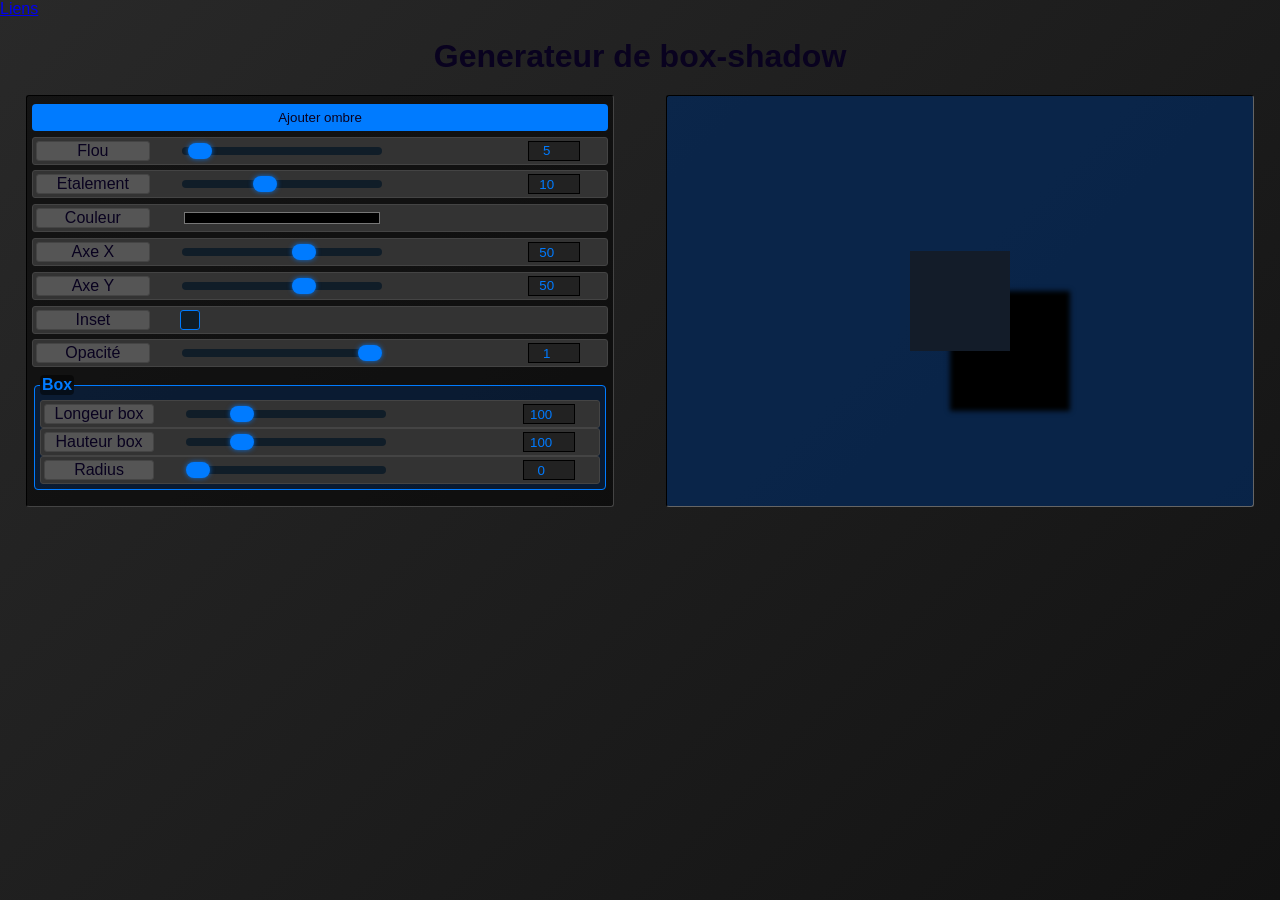
==== boxShadow/boxShadow.html @ a65d0218 "Add files via upload" ====
<!DOCTYPE html>
<html lang="fr">
<head>
    <meta charset="UTF-8">
    <link rel="icon" href="box.svg"/>
    <meta name="viewport" content="width=device-width, initial-scale=1.0">
    <link rel="stylesheet" href="../link.css"/>
    <link rel="stylesheet" href="boxShadow.css"/>
    <!-- <script src="boxShadow.js">defer</script> -->
    <title>Generateur de box-shadow</title>
</head>
<body>
    <a href="../index.html" class="lien"> Liens</a>
    <main>
        <h1>Generateur de box-shadow</h1>
        <div class="weapper">
            <section class="attribut">
                <button class="btn">Ajouter ombre</button>
                <div>
                    <label for="blur">Flou</label>
                    <input type="range" class="num-result" id="blur" name="blur" min="0" max="150" value="5" step="1" data-input="blurNum"/>
                    <!-- <span class="range-result" data-input="blur"></span> -->
                    <input type="number" id="blurNum" class="range-result" name="blurNum" min="0" max="150" step="1" data-input="blur" >
                </div>
                <div>
                    <label for="spread">Etalement</label>
                    <input type="range" class="num-result" id="spread" name="spread" min="-50" max="100" value="10" step="1" data-input="spreadNum"/>
                    <!-- <span class="range-result" data-input="spread"></span> -->
                    <input type="number" id="spreadNum" class="range-result" name="spreadNum" min="-50" max="100" step="1" data-input="spread" >
                </div>
                <div>
                    <label for="colorShadow">Couleur</label>
                    <input type="color" id="colorShadow" name="colorShadow" value="#000000" />
                </div>
                <div>
                    <label for="axe-X">Axe X</label>
                    <input type="range" class="num-result" id="axe-X" name="axe-X" min="-200" max="200" value="50" step="1" data-input="axe-XNum" />
                    <!-- <span class="range-result" data-input="width"></span> -->
                    <input type="number" id="axe-XNum" class="range-result" name="axe-XNum" min="-200" max="200" step="1" data-input="axe-X" >
                </div>
                <div>
                    <label for="axe-Y">Axe Y</label>
                    <input type="range" class="num-result" id="axe-Y" name="axe-Y" min="-200" max="200" value="50" step="1" data-input="axe-YNum" />
                    <!-- <span class="range-result" data-input="height"></span> -->
                    <input type="number" id="axe-YNum" class="range-result" name="axe-YNum" min="-200" max="200" step="1" data-input="axe-Y" >
                </div>
                <div>
                    <label for="inset">Inset</label>
                    <input type="checkbox" value="" name="inset" id="inset">
                </div>
                <div>
                    <label for="opacity">Opacité</label>
                    <input type="range" class="num-result" id="opacity" name="opacity" min="0.1" max="1" value="1" step="0.01" data-input="opacityNum" />
                    <!-- <span class="range-result" data-input="opacity"></span> -->
                    <input type="number" id="opacityNum" class="range-result" name="opacityNum" min="0.1" max="1" step="0.01" data-input="opacity" >
                </div>
                <fieldset>
                    <legend>Box</legend>
                    <div>
                        <label for="widthBox">Longeur box</label>
                        <input type="range" class="num-result" id="widthBox" name="widthBox" min="0" max="400" value="100" step="1" data-input="widthBoxNum"/>
                        <!-- <span class="range-result" data-input="widthBox"></span> -->
                        <input type="number" id="widthBoxNum" class="range-result" name="widthBoxNum" min="0" max="400" step="1" data-input="widthBox" >
                    </div>
                    <div>
                        <label for="heightBox">Hauteur box</label>
                        <input type="range" class="num-result" id="heightBox" name="heightBox" min="0" max="400" value="100" step="1" data-input="heightBoxNum"/>
                        <!-- <span class="range-result" data-input="heightBox"></span> -->
                        <input type="number" id="heightBoxNum" class="range-result" name="heightBoxNum" min="0"  max="400" step="1" data-input="heightBox">
                    </div>
                    <div>
                        <label for="borderRadius">Radius</label>
                        <input type="range" class="num-result" id="borderRadius" name="borderRadius" min="0" max="200" value="0" step="1" data-input="borderRadiusNum"/>
                        <!-- <span class="range-result" data-input="borderRadius"></span> -->
                        <input type="number" id="borderRadiusNum" class="range-result" name="borderRadiusNum" min="0" max="200" step="1" data-input="borderRadius" >
                    </div>
                </fieldset>
                
                <article id="previousShadowsContainer"></article>               
            </section>
            <section class="zoneBox">
                <div class="box" id="shadowPreview"></div>                    
                <!-- <button id="copyButton" class="btn">Copier dans le presse-papier</button> -->
            </section>
        </div>
    </main>
    <script type="text/javascript">
        function downloadJSAtOnload() {
            var element = document.createElement("script");
            element.src = "boxShadow.js";
            document.body.appendChild(element);
        }
        if (window.addEventListener)
            window.addEventListener("load", downloadJSAtOnload, false);
        else if (window.attachEvent)
            window.attachEvent("onload", downloadJSAtOnload);
        else window.onload = downloadJSAtOnload;
    </script>
</body>
</html>
---- boxShadow/boxShadow.css ----
* {
    margin: 0;
    padding: 0;
    /*border: inset 1px red;*/
}

body {
  background: linear-gradient(135deg, #292929, #121212);
  background-attachment: fixed;
    font-family: 'Arial', sans-serif;
    font-size: 16px;
    color: #09021f;
}

/*input:hover{transform: scale(1.1);}*/

h1{
    
    text-align: center;
    font-family: Verdana, Geneva, Tahoma, sans-serif;
    margin-top: 20px;
    margin-bottom: 20px;
}

.attribut div {
    display: grid;
    grid-template-columns: 1.5fr 1fr 1fr 1fr 1fr 1fr;
    /*grid-template-rows: 1fr;*/
    border-radius: 3px;
    border: 1px solid #444; /* Couleur de bordure assombrie */
    background-color: #333; /* Couleur de fond assombrie */
    column-gap: 15px;
    padding: 3px;

}

section div label{
    text-align: center ;
    margin-top: auto;
    margin-bottom: auto;
    grid-column: 1;
    border-radius: 3px;
    border: 1px solid #444; /* Couleur de bordure assombrie */
    background-color: #555; /* Couleur de fond assombrie */
    min-width: 90px;
}
    

.num-result{
    grid-column: 2/6;
    align-items: center;
    margin-right: 10%;
    margin-left: 5%;
    max-width: 200px;
}

.range-result {
  grid-column: 6;
  border: 1px solid black;
  min-width: 40px;
  max-width: 50px;
  /*padding: 6px; /* Ajout d'un padding pour l'espace interne */
  text-align: center; /* Centrer le contenu horizontalement */
  background-color: #222;
  color: #007bff;
  font-family: 'Arial', sans-serif;
  /*font-size: 16px;*/
}

#colorShadow{height: 20px;
grid-column: 2/6;
margin-left: 5%;
margin-right: 10%;
align-items: center;
width: auto;
max-width: 200px;
border: none;
background: none;
cursor: pointer;
}


.weapper{
    display: flex;
    flex-direction: row;
    justify-content: space-around;
    flex-wrap: wrap-reverse;
}

.attribut{
    display: grid;
   /* height: 400px;*/
    width: 45%;
    border: inset 1px #444; /* Couleur de bordure assombrie */
    border-radius: 3px;
    padding: 5px;
    min-width: 300px;
    row-gap: auto;
    align-items: center;
    background-color: rgba(0, 0, 0, 0.5);
}

.zoneBox{
    padding: 5px;
    /*height: 400px;*/
    min-height: 400px;
    width: 45%;
    min-width: 300px;
    border: inset 1px #111; /* Couleur de bordure sombre */
    border-radius: 3px;
    background-color: rgba(5, 39, 84, 0.8); /* Couleur de fond bleue sombre légèrement transparente */
    display: grid;
    justify-content: center;
    align-items: center;
   /* z-index: -1;*/
    overflow: hidden;
}

.box{
    display: block;
    height: 100px;
    width: 100px;
    background-color: rgba(19, 28, 41); /* Couleur de fond bleue sombre légèrement transparente */
   /* z-index: -1;*/
}
    
/* Style pour les fieldsets */
fieldset {
  border: 1px solid #007bff; /* Bordure avec la couleur bleue futuriste */
  border-radius: 4px;
  margin: 2px;
  padding: 5px;
  background-color: rgba(5, 39, 84, 0.5); /* Couleur de fond assombrie avec transparence */
}

legend {
  font-weight: bold;
  color: #007bff; /* Couleur bleue futuriste */
  background-color: rgba(0, 0, 0, 0.5); /* Couleur de fond assombrie avec transparence */
  padding: 1px 2px;
  border-radius: 4px;
}

input[type="range"] {
    -webkit-appearance: none;
    appearance: none;
    background: transparent;
    cursor: pointer;
  }
  
  /* Removes default focus */
  input[type="range"]:focus {
    outline: none;
  }
  
  /******** Chrome, Safari, Opera and Edge Chromium styles ********/
  /* Slider track */
input[type="range"]::-webkit-slider-runnable-track {
  background-color: #101d28;
  border-radius: 2rem;
  height: 0.5rem;
}

/* Slider thumb */
input[type="range"]::-webkit-slider-thumb {
  -webkit-appearance: none;
  appearance: none;
  margin-top: -4px;
  background-color: #007bff;
  border-radius: 1rem;
  height: 1rem;
  width: 1.5rem;
  box-shadow: 0 0 5px rgba(0, 123, 255, 0.8);
}

input[type="range"]:focus::-webkit-slider-thumb {
  outline: 3px solid rgba(0, 123, 255, 0.8);
  outline-offset: 0.125rem;
}

input[type="range"]:hover::-webkit-slider-thumb {
  background-color: #0056b3;
}

  /* Checkbox styles */
input[type="checkbox"] {
  -webkit-appearance: none;
  appearance: none;
  width: 20px;
  height: 20px;
  background-color: #101d28;
  border: 1px solid #007bff;
  border-radius: 3px;
  position: relative;
  cursor: pointer;
  margin-left: 15px;
}

input[type="checkbox"]:hover {border: 1px solid #0056b3;}
input[type="checkbox"]:hover::before {background-color: #0056b3;}

/* Custom checkbox thumb */
input[type="checkbox"]::before {
  content: "";
  position: absolute;
  top: 50%;
  left: 50%;
  transform: translate(-50%, -50%);
  width: 10px;
  height: 10px;
  background-color: #007bff;
  border-radius: 50%;
  opacity: 0;
  transition: all 0.3s;
}

/* Checked state */
input[type="checkbox"]:checked::before {
  opacity: 1;
}

/* Focus style */
input[type="checkbox"]:focus {
  outline: none;
  box-shadow: 0 0 5px rgba(15, 138, 175, 0.5);
}

/* Style futuriste pour les éléments créés */

#previousShadowsContainer{
display: flex;
justify-content: flex-start;
flex-direction: row;
flex-wrap: wrap;
width: fit-content;

}

.shadow-item {
    display: flex;
    align-items: center;
    justify-content: left;
    padding: none;
    margin: 1px;
    background-color: #222;
    border-radius: 8px;
    box-shadow: 0 4px 6px rgba(0, 0, 0, 0.1);
    color: #09021f;
    font-family: 'Arial', sans-serif;
    font-size: 12px;width: 130px;
}

.shadow-item button {
    /*background-color: #007bff;
    color: #09021f;
    border: none;
    border-radius: 4px;*/
    padding: 2px 2px;
    font-size: 12px;/*
    cursor: pointer;
    transition: background-color 0.3s ease;*/
}

/*.shadow-item button:hover {
    background-color: #0056b3;
}*/

/* Style pour le bouton "Ajouter ombre" */
.btn {
  background-color: #007bff;
  color: #09021f;
  border: none;
  border-radius: 4px;
  padding: 6px 12px;
  cursor: pointer;
  transition: background-color 0.3s ease;
}

.btn:hover {
  background-color: #0056b3;
}

/*#textCodeShadow{
z-index: 1;
width: 80px;
height: auto;
overflow-wrap: normal;
}*/
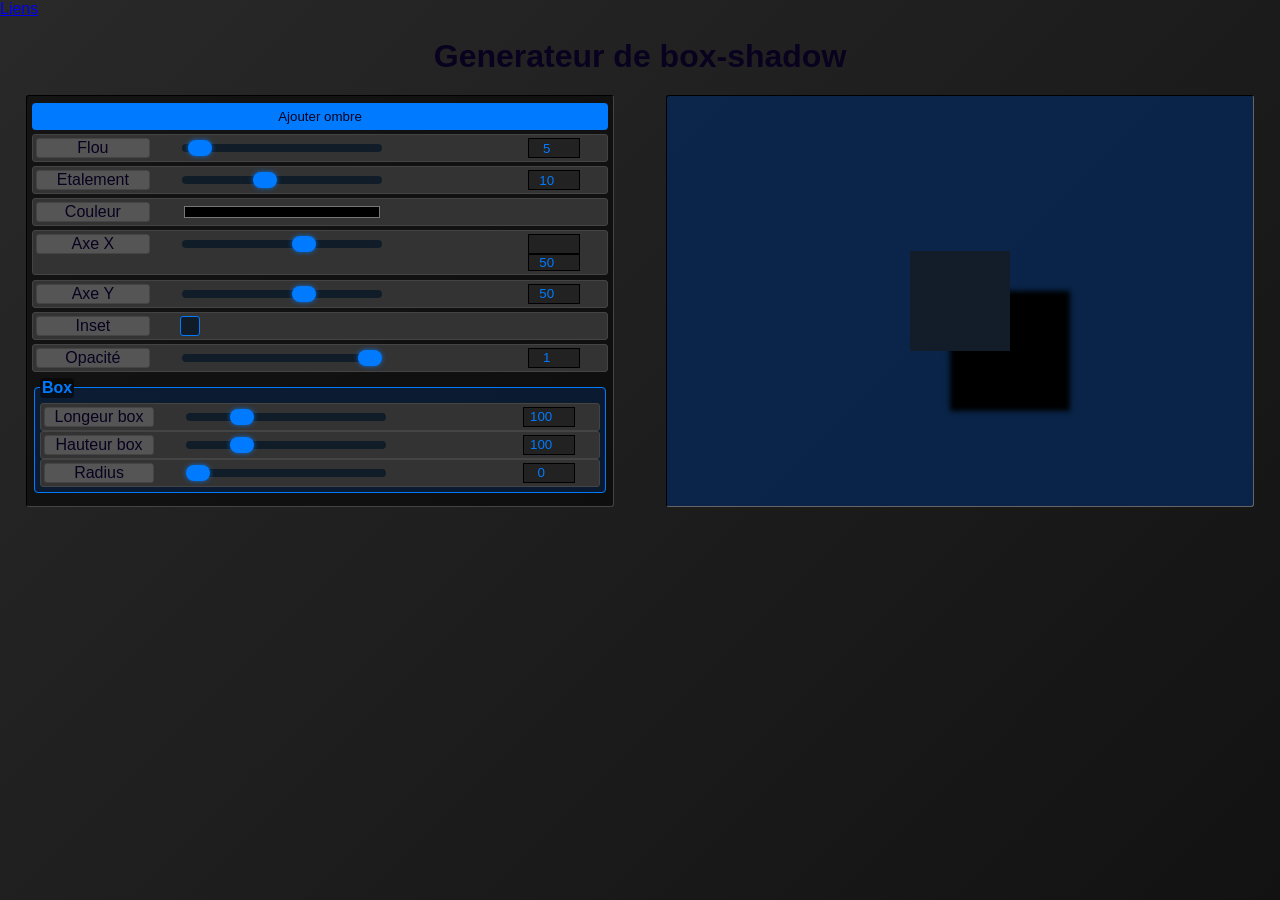
==== commit 82943ff0: "Update boxShadow.html" ====
--- a/boxShadow/boxShadow.html
+++ b/boxShadow/boxShadow.html
@@ -1,100 +1,257 @@
 <!DOCTYPE html>
 <html lang="fr">
-<head>
-    <meta charset="UTF-8">
-    <link rel="icon" href="box.svg"/>
-    <meta name="viewport" content="width=device-width, initial-scale=1.0">
-    <link rel="stylesheet" href="../link.css"/>
-    <link rel="stylesheet" href="boxShadow.css"/>
-    <!-- <script src="boxShadow.js">defer</script> -->
+  <head>
+    <meta charset="UTF-8" />
+    <link rel="icon" href="box.svg" />
+    <meta name="viewport" content="width=device-width, initial-scale=1.0" />
+    <link rel="stylesheet" href="../link.css" />
+    <link rel="stylesheet" href="boxShadow.css" />
+    <script src="boxShadow.js" defer></script>
     <title>Generateur de box-shadow</title>
-</head>
-<body>
+  </head>
+  <body>
     <a href="../index.html" class="lien"> Liens</a>
     <main>
-        <h1>Generateur de box-shadow</h1>
-        <div class="weapper">
-            <section class="attribut">
-                <button class="btn">Ajouter ombre</button>
-                <div>
-                    <label for="blur">Flou</label>
-                    <input type="range" class="num-result" id="blur" name="blur" min="0" max="150" value="5" step="1" data-input="blurNum"/>
-                    <!-- <span class="range-result" data-input="blur"></span> -->
-                    <input type="number" id="blurNum" class="range-result" name="blurNum" min="0" max="150" step="1" data-input="blur" >
-                </div>
-                <div>
-                    <label for="spread">Etalement</label>
-                    <input type="range" class="num-result" id="spread" name="spread" min="-50" max="100" value="10" step="1" data-input="spreadNum"/>
-                    <!-- <span class="range-result" data-input="spread"></span> -->
-                    <input type="number" id="spreadNum" class="range-result" name="spreadNum" min="-50" max="100" step="1" data-input="spread" >
-                </div>
-                <div>
-                    <label for="colorShadow">Couleur</label>
-                    <input type="color" id="colorShadow" name="colorShadow" value="#000000" />
-                </div>
-                <div>
-                    <label for="axe-X">Axe X</label>
-                    <input type="range" class="num-result" id="axe-X" name="axe-X" min="-200" max="200" value="50" step="1" data-input="axe-XNum" />
-                    <!-- <span class="range-result" data-input="width"></span> -->
-                    <input type="number" id="axe-XNum" class="range-result" name="axe-XNum" min="-200" max="200" step="1" data-input="axe-X" >
-                </div>
-                <div>
-                    <label for="axe-Y">Axe Y</label>
-                    <input type="range" class="num-result" id="axe-Y" name="axe-Y" min="-200" max="200" value="50" step="1" data-input="axe-YNum" />
-                    <!-- <span class="range-result" data-input="height"></span> -->
-                    <input type="number" id="axe-YNum" class="range-result" name="axe-YNum" min="-200" max="200" step="1" data-input="axe-Y" >
-                </div>
-                <div>
-                    <label for="inset">Inset</label>
-                    <input type="checkbox" value="" name="inset" id="inset">
-                </div>
-                <div>
-                    <label for="opacity">Opacité</label>
-                    <input type="range" class="num-result" id="opacity" name="opacity" min="0.1" max="1" value="1" step="0.01" data-input="opacityNum" />
-                    <!-- <span class="range-result" data-input="opacity"></span> -->
-                    <input type="number" id="opacityNum" class="range-result" name="opacityNum" min="0.1" max="1" step="0.01" data-input="opacity" >
-                </div>
-                <fieldset>
-                    <legend>Box</legend>
-                    <div>
-                        <label for="widthBox">Longeur box</label>
-                        <input type="range" class="num-result" id="widthBox" name="widthBox" min="0" max="400" value="100" step="1" data-input="widthBoxNum"/>
-                        <!-- <span class="range-result" data-input="widthBox"></span> -->
-                        <input type="number" id="widthBoxNum" class="range-result" name="widthBoxNum" min="0" max="400" step="1" data-input="widthBox" >
-                    </div>
-                    <div>
-                        <label for="heightBox">Hauteur box</label>
-                        <input type="range" class="num-result" id="heightBox" name="heightBox" min="0" max="400" value="100" step="1" data-input="heightBoxNum"/>
-                        <!-- <span class="range-result" data-input="heightBox"></span> -->
-                        <input type="number" id="heightBoxNum" class="range-result" name="heightBoxNum" min="0"  max="400" step="1" data-input="heightBox">
-                    </div>
-                    <div>
-                        <label for="borderRadius">Radius</label>
-                        <input type="range" class="num-result" id="borderRadius" name="borderRadius" min="0" max="200" value="0" step="1" data-input="borderRadiusNum"/>
-                        <!-- <span class="range-result" data-input="borderRadius"></span> -->
-                        <input type="number" id="borderRadiusNum" class="range-result" name="borderRadiusNum" min="0" max="200" step="1" data-input="borderRadius" >
-                    </div>
-                </fieldset>
-                
-                <article id="previousShadowsContainer"></article>               
-            </section>
-            <section class="zoneBox">
-                <div class="box" id="shadowPreview"></div>                    
-                <!-- <button id="copyButton" class="btn">Copier dans le presse-papier</button> -->
-            </section>
-        </div>
+      <h1>Generateur de box-shadow</h1>
+      <div class="weapper">
+        <section class="attribut">
+          <button class="btn">Ajouter ombre</button>
+          <div>
+            <label for="blur">Flou</label>
+            <input
+              type="range"
+              class="num-result"
+              id="blur"
+              name="blur"
+              min="0"
+              max="150"
+              value="5"
+              step="1"
+              data-input="blurNum"
+            />
+            <!-- <span class="range-result" data-input="blur"></span> -->
+            <input
+              type="number"
+              id="blurNum"
+              class="range-result"
+              name="blurNum"
+              min="0"
+              max="150"
+              step="1"
+              data-input="blur"
+            />
+          </div>
+          <div>
+            <label for="spread">Etalement</label>
+            <input
+              type="range"
+              class="num-result"
+              id="spread"
+              name="spread"
+              min="-50"
+              max="100"
+              value="10"
+              step="1"
+              data-input="spreadNum"
+            />
+            <!-- <span class="range-result" data-input="spread"></span> -->
+            <input
+              type="number"
+              id="spreadNum"
+              class="range-result"
+              name="spreadNum"
+              min="-50"
+              max="100"
+              step="1"
+              data-input="spread"
+            />
+          </div>
+          <div>
+            <label for="colorShadow">Couleur</label>
+            <input
+              type="color"
+              id="colorShadow"
+              name="colorShadow"
+              value="#000000"
+            />
+          </div>
+          <div>
+            <label for="axe-X">Axe X</label>
+            <input
+              type="range"
+              class="num-result"
+              id="axe-X"
+              name="axe-X"
+              min="-200"
+              max="200"
+              value="50"
+              step="1"
+              data-input="axe-XNum"
+            />
+            <span class="range-result" data-input="width"></span>
+            <input
+              type="number"
+              id="axe-XNum"
+              class="range-result"
+              name="axe-XNum"
+              min="-200"
+              max="200"
+              step="1"
+              data-input="axe-X"
+            />
+          </div>
+          <div>
+            <label for="axe-Y">Axe Y</label>
+            <input
+              type="range"
+              class="num-result"
+              id="axe-Y"
+              name="axe-Y"
+              min="-200"
+              max="200"
+              value="50"
+              step="1"
+              data-input="axe-YNum"
+            />
+            <!-- <span class="range-result" data-input="height"></span> -->
+            <input
+              type="number"
+              id="axe-YNum"
+              class="range-result"
+              name="axe-YNum"
+              min="-200"
+              max="200"
+              step="1"
+              data-input="axe-Y"
+            />
+          </div>
+          <div>
+            <label for="inset">Inset</label>
+            <input type="checkbox" value="" name="inset" id="inset" />
+          </div>
+          <div>
+            <label for="opacity">Opacité</label>
+            <input
+              type="range"
+              class="num-result"
+              id="opacity"
+              name="opacity"
+              min="0"
+              max="1"
+              value="1"
+              step="0.01"
+              data-input="opacityNum"
+            />
+            <!-- <span class="range-result" data-input="opacity"></span> -->
+            <input
+              type="number"
+              id="opacityNum"
+              class="range-result"
+              name="opacityNum"
+              min="0"
+              max="1"
+              step="0.01"
+              data-input="opacity"
+            />
+          </div>
+          <fieldset>
+            <legend>Box</legend>
+            <div>
+              <label for="widthBox">Longeur box</label>
+              <input
+                type="range"
+                class="num-result"
+                id="widthBox"
+                name="widthBox"
+                min="0"
+                max="400"
+                value="100"
+                step="1"
+                data-input="widthBoxNum"
+              />
+              <!-- <span class="range-result" data-input="widthBox"></span> -->
+              <input
+                type="number"
+                id="widthBoxNum"
+                class="range-result"
+                name="widthBoxNum"
+                min="0"
+                max="400"
+                step="1"
+                data-input="widthBox"
+              />
+            </div>
+            <div>
+              <label for="heightBox">Hauteur box</label>
+              <input
+                type="range"
+                class="num-result"
+                id="heightBox"
+                name="heightBox"
+                min="0"
+                max="400"
+                value="100"
+                step="1"
+                data-input="heightBoxNum"
+              />
+              <!-- <span class="range-result" data-input="heightBox"></span> -->
+              <input
+                type="number"
+                id="heightBoxNum"
+                class="range-result"
+                name="heightBoxNum"
+                min="0"
+                max="400"
+                step="1"
+                data-input="heightBox"
+              />
+            </div>
+            <div>
+              <label for="borderRadius">Radius</label>
+              <input
+                type="range"
+                class="num-result"
+                id="borderRadius"
+                name="borderRadius"
+                min="0"
+                max="200"
+                value="0"
+                step="1"
+                data-input="borderRadiusNum"
+              />
+              <!-- <span class="range-result" data-input="borderRadius"></span> -->
+              <input
+                type="number"
+                id="borderRadiusNum"
+                class="range-result"
+                name="borderRadiusNum"
+                min="0"
+                max="200"
+                step="1"
+                data-input="borderRadius"
+              />
+            </div>
+          </fieldset>
+
+          <article id="previousShadowsContainer"></article>
+        </section>
+        <section class="zoneBox">
+          <div class="box" id="shadowPreview"></div>
+          <!-- <button id="copyButton" class="btn">Copier dans le presse-papier</button> -->
+        </section>
+      </div>
     </main>
-    <script type="text/javascript">
-        function downloadJSAtOnload() {
-            var element = document.createElement("script");
-            element.src = "boxShadow.js";
-            document.body.appendChild(element);
-        }
-        if (window.addEventListener)
-            window.addEventListener("load", downloadJSAtOnload, false);
-        else if (window.attachEvent)
-            window.attachEvent("onload", downloadJSAtOnload);
-        else window.onload = downloadJSAtOnload;
-    </script>
-</body>
-</html>+    <!--<script type="text/javascript">
+      function downloadJSAtOnload() {
+        var element = document.createElement("script");
+        element.src = "boxShadow.js";
+        document.body.appendChild(element);
+      }
+      if (window.addEventListener)
+        window.addEventListener("load", downloadJSAtOnload, false);
+      else if (window.attachEvent)
+        window.attachEvent("onload", downloadJSAtOnload);
+      else window.onload = downloadJSAtOnload;
+    </script>-->
+  </body>
+</html>
--- a/boxShadow/boxShadow.css
+++ b/boxShadow/boxShadow.css
@@ -1,57 +1,50 @@
 * {
-    margin: 0;
-    padding: 0;
-    /*border: inset 1px red;*/
+  margin: 0;
+  padding: 0;
 }
 
 body {
   background: linear-gradient(135deg, #292929, #121212);
   background-attachment: fixed;
-    font-family: 'Arial', sans-serif;
-    font-size: 16px;
-    color: #09021f;
-}
-
-/*input:hover{transform: scale(1.1);}*/
-
-h1{
-    
-    text-align: center;
-    font-family: Verdana, Geneva, Tahoma, sans-serif;
-    margin-top: 20px;
-    margin-bottom: 20px;
+  font-family: "Arial", sans-serif;
+  font-size: 16px;
+  color: #09021f;
+}
+
+h1 {
+  text-align: center;
+  font-family: Verdana, Geneva, Tahoma, sans-serif;
+  margin-top: 20px;
+  margin-bottom: 20px;
 }
 
 .attribut div {
-    display: grid;
-    grid-template-columns: 1.5fr 1fr 1fr 1fr 1fr 1fr;
-    /*grid-template-rows: 1fr;*/
-    border-radius: 3px;
-    border: 1px solid #444; /* Couleur de bordure assombrie */
-    background-color: #333; /* Couleur de fond assombrie */
-    column-gap: 15px;
-    padding: 3px;
-
-}
-
-section div label{
-    text-align: center ;
-    margin-top: auto;
-    margin-bottom: auto;
-    grid-column: 1;
-    border-radius: 3px;
-    border: 1px solid #444; /* Couleur de bordure assombrie */
-    background-color: #555; /* Couleur de fond assombrie */
-    min-width: 90px;
-}
-    
-
-.num-result{
-    grid-column: 2/6;
-    align-items: center;
-    margin-right: 10%;
-    margin-left: 5%;
-    max-width: 200px;
+  display: grid;
+  grid-template-columns: 1.5fr 1fr 1fr 1fr 1fr 1fr;
+  border-radius: 3px;
+  border: 1px solid #444; /* Couleur de bordure assombrie */
+  background-color: #333; /* Couleur de fond assombrie */
+  column-gap: 15px;
+  padding: 3px;
+}
+
+section div label {
+  text-align: center;
+  margin-top: auto;
+  margin-bottom: auto;
+  grid-column: 1;
+  border-radius: 3px;
+  border: 1px solid #444; /* Couleur de bordure assombrie */
+  background-color: #555; /* Couleur de fond assombrie */
+  min-width: 90px;
+}
+
+.num-result {
+  grid-column: 2/6;
+  align-items: center;
+  margin-right: 10%;
+  margin-left: 5%;
+  max-width: 200px;
 }
 
 .range-result {
@@ -59,102 +52,116 @@
   border: 1px solid black;
   min-width: 40px;
   max-width: 50px;
-  /*padding: 6px; /* Ajout d'un padding pour l'espace interne */
   text-align: center; /* Centrer le contenu horizontalement */
   background-color: #222;
   color: #007bff;
-  font-family: 'Arial', sans-serif;
+  font-family: "Arial", sans-serif;
   /*font-size: 16px;*/
 }
 
-#colorShadow{height: 20px;
-grid-column: 2/6;
-margin-left: 5%;
-margin-right: 10%;
-align-items: center;
-width: auto;
-max-width: 200px;
-border: none;
-background: none;
-cursor: pointer;
-}
-
-
-.weapper{
-    display: flex;
-    flex-direction: row;
-    justify-content: space-around;
-    flex-wrap: wrap-reverse;
-}
-
-.attribut{
-    display: grid;
-   /* height: 400px;*/
-    width: 45%;
-    border: inset 1px #444; /* Couleur de bordure assombrie */
-    border-radius: 3px;
-    padding: 5px;
-    min-width: 300px;
-    row-gap: auto;
-    align-items: center;
-    background-color: rgba(0, 0, 0, 0.5);
-}
-
-.zoneBox{
-    padding: 5px;
-    /*height: 400px;*/
-    min-height: 400px;
-    width: 45%;
-    min-width: 300px;
-    border: inset 1px #111; /* Couleur de bordure sombre */
-    border-radius: 3px;
-    background-color: rgba(5, 39, 84, 0.8); /* Couleur de fond bleue sombre légèrement transparente */
-    display: grid;
-    justify-content: center;
-    align-items: center;
-   /* z-index: -1;*/
-    overflow: hidden;
-}
-
-.box{
-    display: block;
-    height: 100px;
-    width: 100px;
-    background-color: rgba(19, 28, 41); /* Couleur de fond bleue sombre légèrement transparente */
-   /* z-index: -1;*/
-}
-    
+#colorShadow {
+  height: 20px;
+  grid-column: 2/6;
+  margin-left: 5%;
+  margin-right: 10%;
+  align-items: center;
+  width: auto;
+  max-width: 200px;
+  border: none;
+  background: none;
+  cursor: pointer;
+}
+
+.weapper {
+  display: flex;
+  flex-direction: row;
+  justify-content: space-around;
+  flex-wrap: wrap-reverse;
+}
+
+.attribut {
+  display: grid;
+  width: 45%;
+  border: inset 1px #444; /* Couleur de bordure assombrie */
+  border-radius: 3px;
+  padding: 5px;
+  min-width: 300px;
+  row-gap: auto;
+  align-items: center;
+  background-color: rgba(0, 0, 0, 0.5);
+}
+
+.zoneBox {
+  padding: 5px;
+  min-height: 400px;
+  width: 45%;
+  min-width: 300px;
+  border: inset 1px #111; /* Couleur de bordure sombre */
+  border-radius: 3px;
+  background-color: rgba(
+    5,
+    39,
+    84,
+    0.8
+  ); /* Couleur de fond bleue sombre légèrement transparente */
+  display: grid;
+  justify-content: center;
+  align-items: center;
+  overflow: hidden;
+}
+
+.box {
+  display: block;
+  height: 100px;
+  width: 100px;
+  background-color: rgba(
+    19,
+    28,
+    41
+  ); /* Couleur de fond bleue sombre légèrement transparente */
+}
+
 /* Style pour les fieldsets */
 fieldset {
   border: 1px solid #007bff; /* Bordure avec la couleur bleue futuriste */
   border-radius: 4px;
   margin: 2px;
   padding: 5px;
-  background-color: rgba(5, 39, 84, 0.5); /* Couleur de fond assombrie avec transparence */
+  background-color: rgba(
+    5,
+    39,
+    84,
+    0.5
+  ); /* Couleur de fond assombrie avec transparence */
 }
 
 legend {
   font-weight: bold;
   color: #007bff; /* Couleur bleue futuriste */
-  background-color: rgba(0, 0, 0, 0.5); /* Couleur de fond assombrie avec transparence */
+  background-color: rgba(
+    0,
+    0,
+    0,
+    0.5
+  ); /* Couleur de fond assombrie avec transparence */
   padding: 1px 2px;
   border-radius: 4px;
 }
 
 input[type="range"] {
-    -webkit-appearance: none;
-    appearance: none;
-    background: transparent;
-    cursor: pointer;
-  }
-  
-  /* Removes default focus */
-  input[type="range"]:focus {
-    outline: none;
-  }
-  
-  /******** Chrome, Safari, Opera and Edge Chromium styles ********/
-  /* Slider track */
+  -webkit-appearance: none;
+  appearance: none;
+  background: transparent;
+  cursor: pointer;
+}
+
+/* Removes default focus */
+input[type="range"]:focus {
+  outline: none;
+}
+
+/******** Chrome, Safari, Opera and Edge Chromium styles ********/
+/* Slider track */
 input[type="range"]::-webkit-slider-runnable-track {
   background-color: #101d28;
   border-radius: 2rem;
@@ -182,7 +189,7 @@
   background-color: #0056b3;
 }
 
-  /* Checkbox styles */
+/* Checkbox styles */
 input[type="checkbox"] {
   -webkit-appearance: none;
   appearance: none;
@@ -196,8 +203,12 @@
   margin-left: 15px;
 }
 
-input[type="checkbox"]:hover {border: 1px solid #0056b3;}
-input[type="checkbox"]:hover::before {background-color: #0056b3;}
+input[type="checkbox"]:hover {
+  border: 1px solid #0056b3;
+}
+input[type="checkbox"]:hover::before {
+  background-color: #0056b3;
+}
 
 /* Custom checkbox thumb */
 input[type="checkbox"]::before {
@@ -227,43 +238,33 @@
 
 /* Style futuriste pour les éléments créés */
 
-#previousShadowsContainer{
-display: flex;
-justify-content: flex-start;
-flex-direction: row;
-flex-wrap: wrap;
-width: fit-content;
-
+#previousShadowsContainer {
+  display: flex;
+  justify-content: flex-start;
+  flex-direction: row;
+  flex-wrap: wrap;
+  width: fit-content;
 }
 
 .shadow-item {
-    display: flex;
-    align-items: center;
-    justify-content: left;
-    padding: none;
-    margin: 1px;
-    background-color: #222;
-    border-radius: 8px;
-    box-shadow: 0 4px 6px rgba(0, 0, 0, 0.1);
-    color: #09021f;
-    font-family: 'Arial', sans-serif;
-    font-size: 12px;width: 130px;
+  display: flex;
+  align-items: center;
+  justify-content: left;
+  padding: none;
+  margin: 1px;
+  background-color: #222;
+  border-radius: 8px;
+  box-shadow: 0 4px 6px rgba(0, 0, 0, 0.1);
+  color: #09021f;
+  font-family: "Arial", sans-serif;
+  font-size: 12px;
+  width: 130px;
 }
 
 .shadow-item button {
-    /*background-color: #007bff;
-    color: #09021f;
-    border: none;
-    border-radius: 4px;*/
-    padding: 2px 2px;
-    font-size: 12px;/*
-    cursor: pointer;
-    transition: background-color 0.3s ease;*/
-}
-
-/*.shadow-item button:hover {
-    background-color: #0056b3;
-}*/
+  padding: 2px 2px;
+  font-size: 12px;
+}
 
 /* Style pour le bouton "Ajouter ombre" */
 .btn {
@@ -280,10 +281,9 @@
   background-color: #0056b3;
 }
 
-/*#textCodeShadow{
-z-index: 1;
-width: 80px;
-height: auto;
-overflow-wrap: normal;
-}*/
-
+@media screen and (max-width: 720px) {
+  h1 {
+    margin-top: 30px;
+    margin-bottom: 10px;
+  }
+}
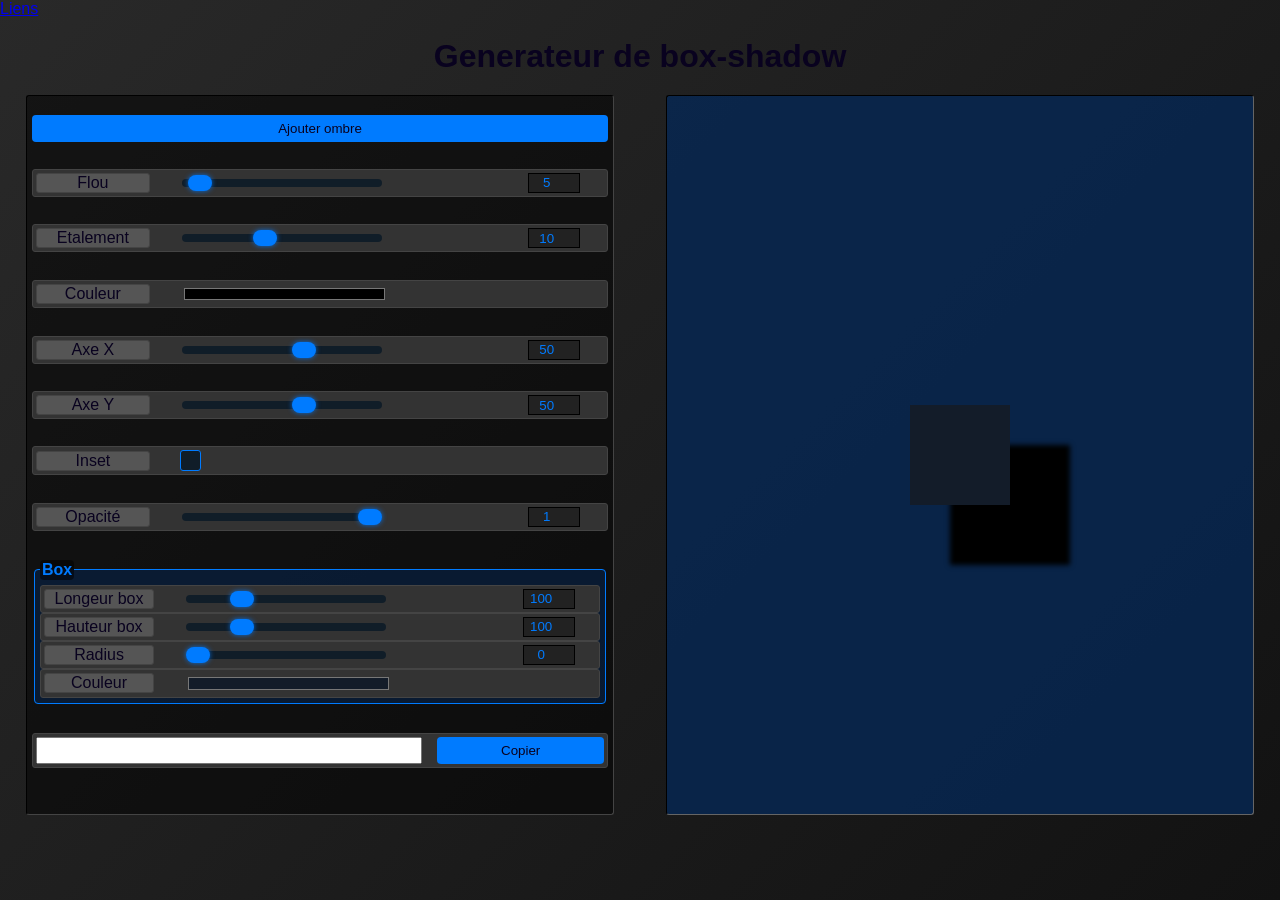
==== commit a7bdbc9e: "add function copy" ====
--- a/boxShadow/boxShadow.html
+++ b/boxShadow/boxShadow.html
@@ -88,7 +88,7 @@
               step="1"
               data-input="axe-XNum"
             />
-            <span class="range-result" data-input="width"></span>
+            <!-- <span class="range-result" data-input="width"></span> -->
             <input
               type="number"
               id="axe-XNum"
@@ -194,7 +194,6 @@
                 step="1"
                 data-input="heightBoxNum"
               />
-              <!-- <span class="range-result" data-input="heightBox"></span> -->
               <input
                 type="number"
                 id="heightBoxNum"
@@ -219,7 +218,6 @@
                 step="1"
                 data-input="borderRadiusNum"
               />
-              <!-- <span class="range-result" data-input="borderRadius"></span> -->
               <input
                 type="number"
                 id="borderRadiusNum"
@@ -231,27 +229,34 @@
                 data-input="borderRadius"
               />
             </div>
+            <div>
+              <label for="colorShadowBox">Couleur</label>
+              <input
+                type="color"
+                id="colorShadowBox"
+                name="colorShadowBox"
+                value="#131c29"
+              />
+            </div>
           </fieldset>
-
+          <div id="copieShadow">
+            <input
+              type="textarea"
+              class="shadowInput"
+              id="shadowInput"
+              name="shadowInput"
+              value=""
+              data-input="shadowInput"
+              readonly="readonly"
+            />
+            <button id="copie" class="btn">Copier</button>
+          </div>
           <article id="previousShadowsContainer"></article>
         </section>
         <section class="zoneBox">
           <div class="box" id="shadowPreview"></div>
-          <!-- <button id="copyButton" class="btn">Copier dans le presse-papier</button> -->
         </section>
       </div>
     </main>
-    <!--<script type="text/javascript">
-      function downloadJSAtOnload() {
-        var element = document.createElement("script");
-        element.src = "boxShadow.js";
-        document.body.appendChild(element);
-      }
-      if (window.addEventListener)
-        window.addEventListener("load", downloadJSAtOnload, false);
-      else if (window.attachEvent)
-        window.attachEvent("onload", downloadJSAtOnload);
-      else window.onload = downloadJSAtOnload;
-    </script>-->
   </body>
 </html>
--- a/boxShadow/boxShadow.css
+++ b/boxShadow/boxShadow.css
@@ -59,14 +59,15 @@
   /*font-size: 16px;*/
 }
 
-#colorShadow {
-  height: 20px;
+#colorShadow,
+#colorShadowBox {
+  height: 1.3rem;
   grid-column: 2/6;
   margin-left: 5%;
   margin-right: 10%;
   align-items: center;
   width: auto;
-  max-width: 200px;
+  max-width: 12.8rem;
   border: none;
   background: none;
   cursor: pointer;
@@ -77,6 +78,7 @@
   flex-direction: row;
   justify-content: space-around;
   flex-wrap: wrap-reverse;
+  min-height: 80dvh;
 }
 
 .attribut {
@@ -114,11 +116,7 @@
   display: block;
   height: 100px;
   width: 100px;
-  background-color: rgba(
-    19,
-    28,
-    41
-  ); /* Couleur de fond bleue sombre légèrement transparente */
+  background-color: #131c29; /* Couleur de fond bleue sombre légèrement transparente */
 }
 
 /* Style pour les fieldsets */
@@ -193,8 +191,8 @@
 input[type="checkbox"] {
   -webkit-appearance: none;
   appearance: none;
-  width: 20px;
-  height: 20px;
+  width: 1.3rem;
+  height: 1.3rem;
   background-color: #101d28;
   border: 1px solid #007bff;
   border-radius: 3px;
@@ -217,8 +215,8 @@
   top: 50%;
   left: 50%;
   transform: translate(-50%, -50%);
-  width: 10px;
-  height: 10px;
+  width: 0.6rem;
+  height: 0.6rem;
   background-color: #007bff;
   border-radius: 50%;
   opacity: 0;
@@ -281,6 +279,14 @@
   background-color: #0056b3;
 }
 
+#shadowInput {
+  grid-column: 1/5;
+}
+
+#copie {
+  grid-column: 5/7;
+}
+
 @media screen and (max-width: 720px) {
   h1 {
     margin-top: 30px;
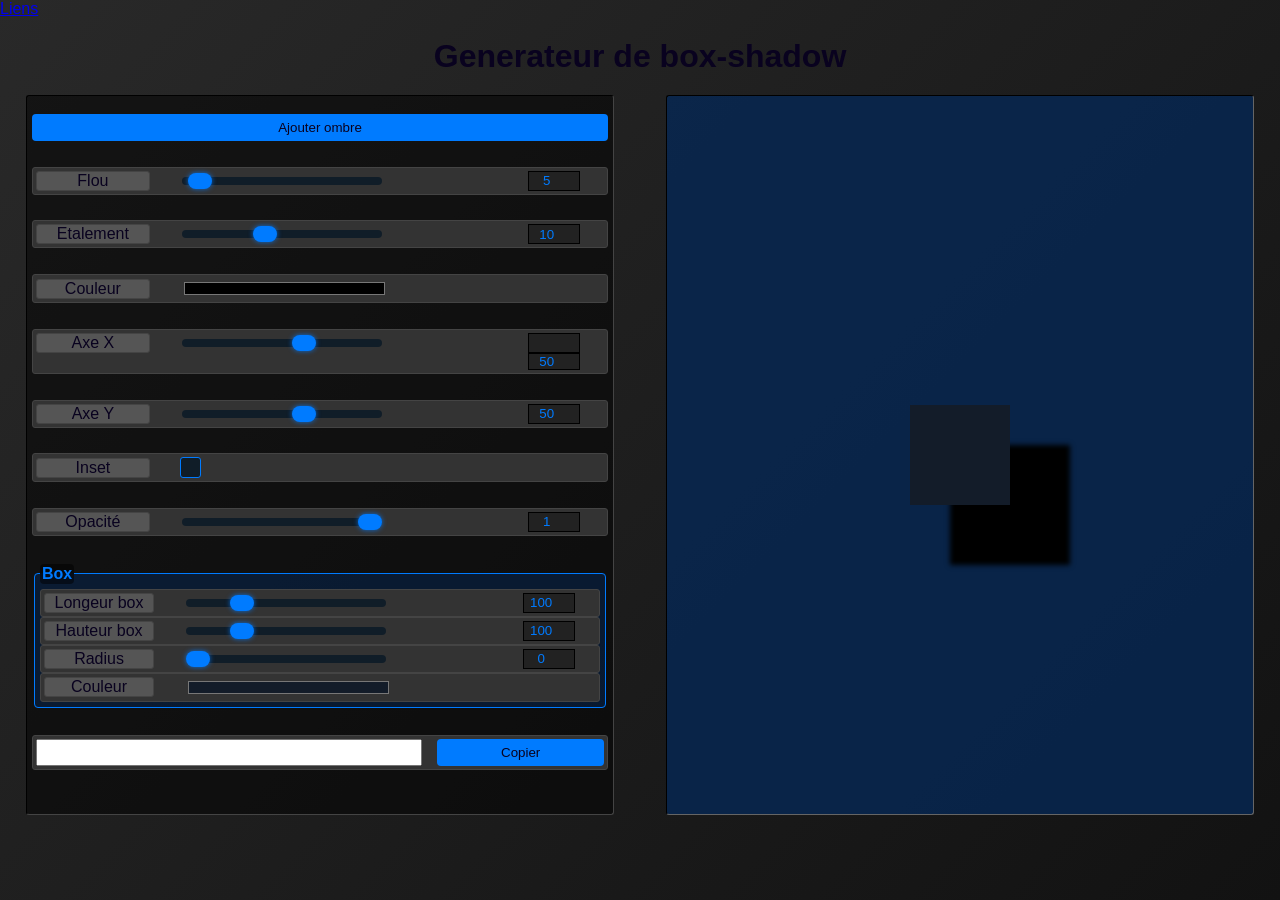
==== commit 67ffd22c: "Merge branch 'main' of https://github.com/aureltus/aureltus.github.io" ====
--- a/boxShadow/boxShadow.html
+++ b/boxShadow/boxShadow.html
@@ -6,6 +6,7 @@
     <meta name="viewport" content="width=device-width, initial-scale=1.0" />
     <link rel="stylesheet" href="../link.css" />
     <link rel="stylesheet" href="boxShadow.css" />
+    <script src="boxShadow.js" defer></script>
     <script src="boxShadow.js" defer></script>
     <title>Generateur de box-shadow</title>
   </head>
@@ -88,7 +89,7 @@
               step="1"
               data-input="axe-XNum"
             />
-            <!-- <span class="range-result" data-input="width"></span> -->
+            <span class="range-result" data-input="width"></span>
             <input
               type="number"
               id="axe-XNum"
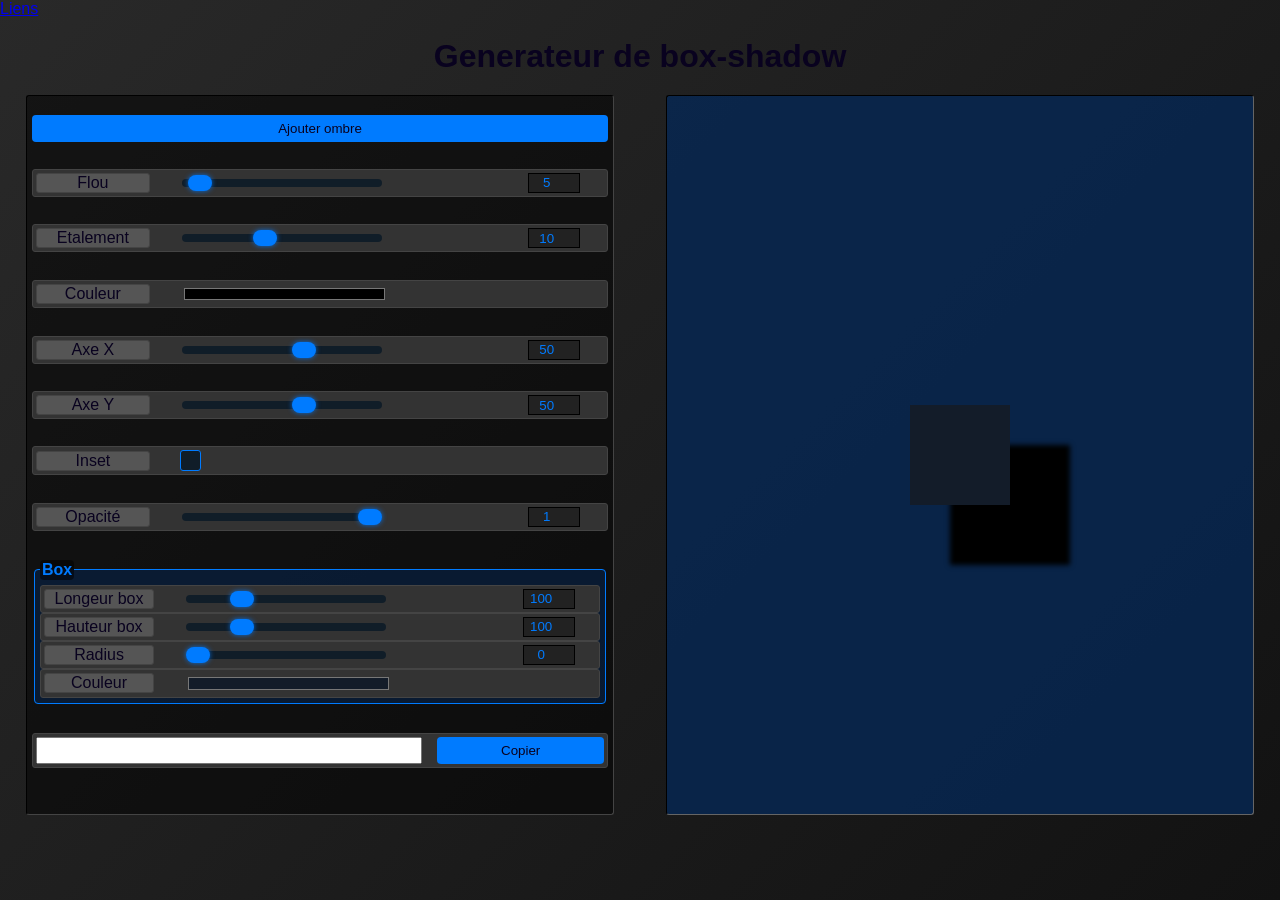
==== commit 2654425e: "del duplicate input" ====
--- a/boxShadow/boxShadow.html
+++ b/boxShadow/boxShadow.html
@@ -89,7 +89,6 @@
               step="1"
               data-input="axe-XNum"
             />
-            <span class="range-result" data-input="width"></span>
             <input
               type="number"
               id="axe-XNum"
